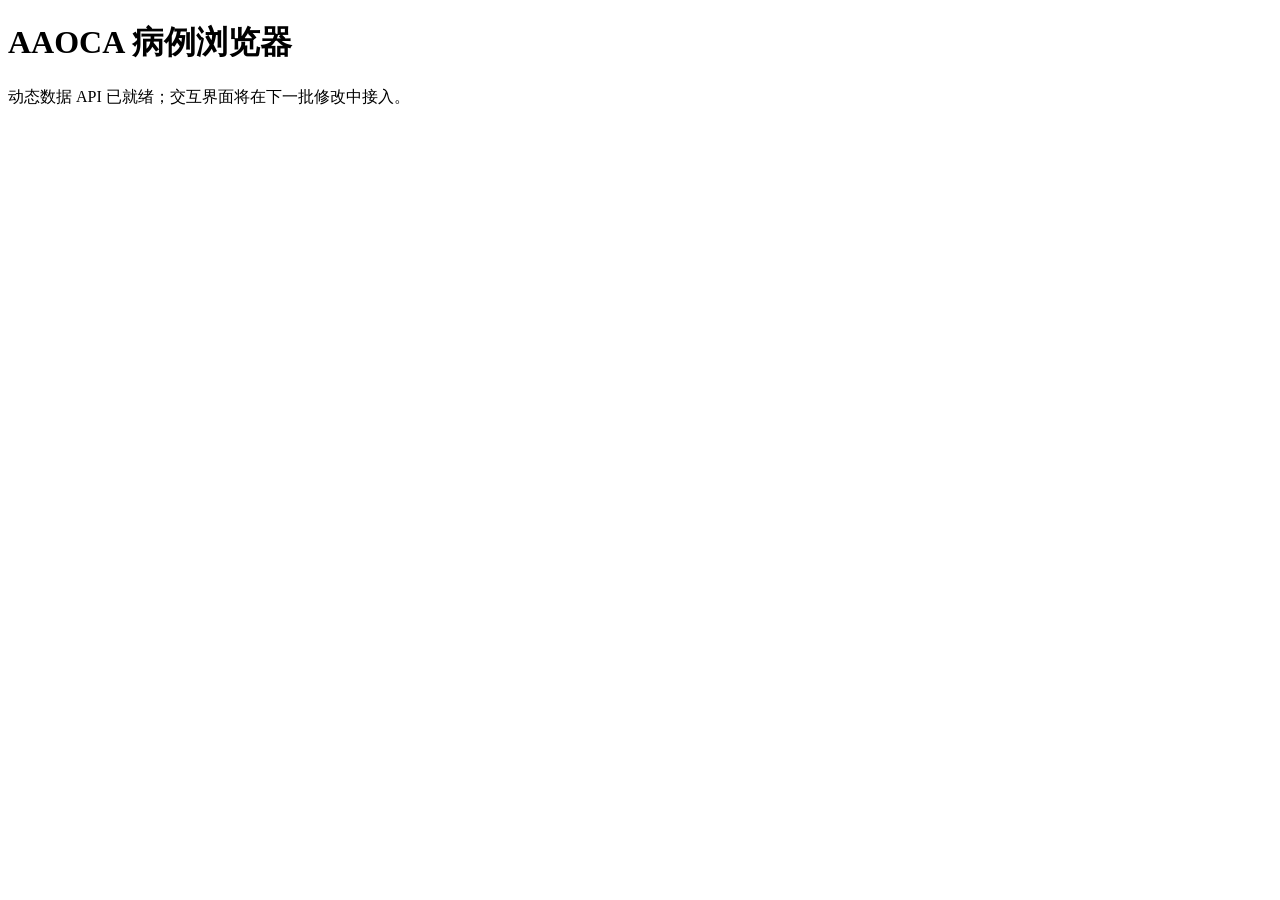
==== case_explorer/static/index.html @ 50148c0f "feat(explorer): add dynamic snapshot API" ====
<!doctype html>
<html lang="zh-CN">
  <head>
    <meta charset="utf-8" />
    <meta name="viewport" content="width=device-width, initial-scale=1" />
    <title>AAOCA 病例浏览器</title>
  </head>
  <body>
    <main>
      <h1>AAOCA 病例浏览器</h1>
      <p>动态数据 API 已就绪；交互界面将在下一批修改中接入。</p>
    </main>
  </body>
</html>
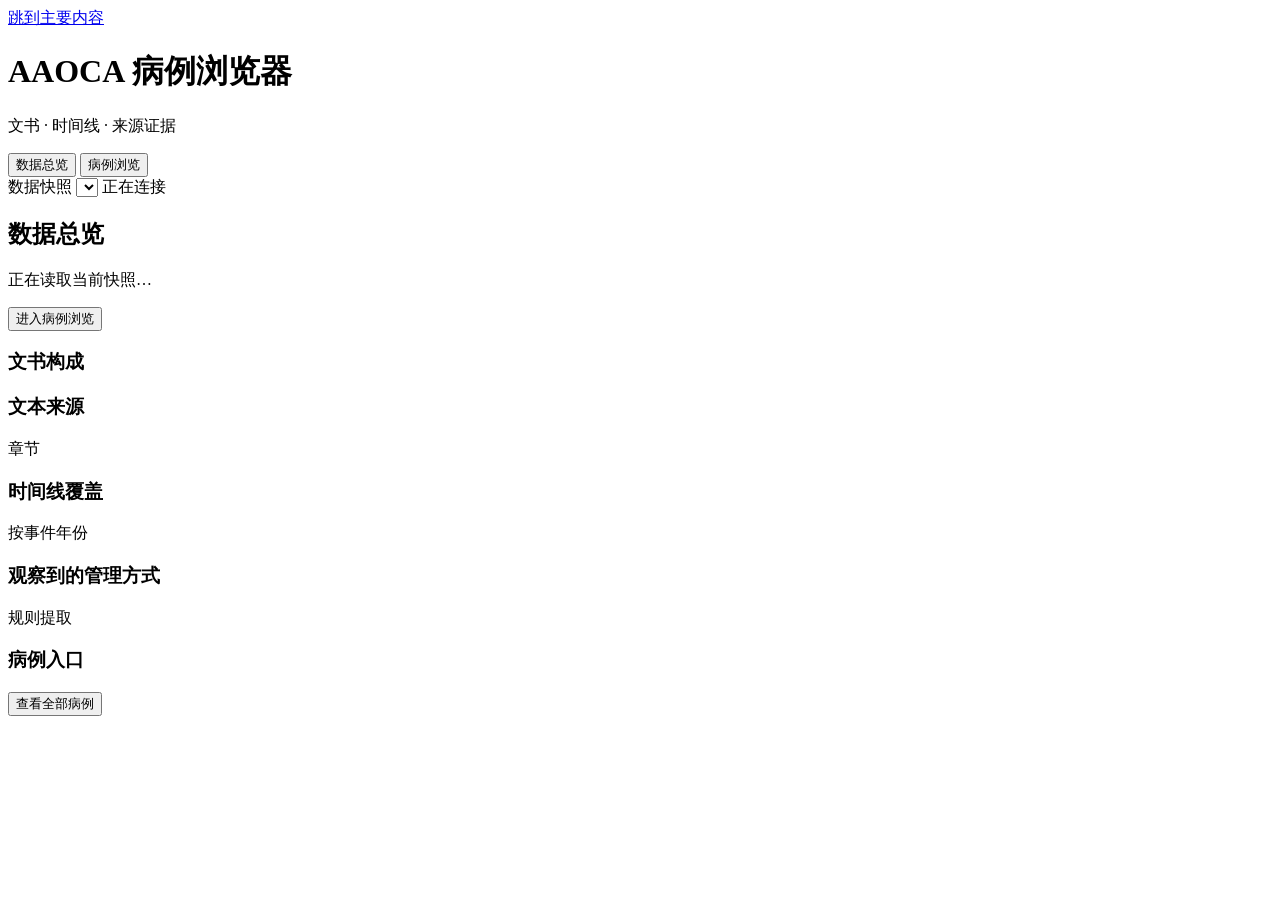
==== commit 4de8c31b: "feat(explorer): add responsive case interface" ====
--- a/case_explorer/static/index.html
+++ b/case_explorer/static/index.html
@@ -4,11 +4,180 @@
     <meta charset="utf-8" />
     <meta name="viewport" content="width=device-width, initial-scale=1" />
     <title>AAOCA 病例浏览器</title>
+    <meta
+      name="description"
+      content="本地只读的 AAOCA 病例文书总览、时间线与来源核查界面"
+    />
+    <link rel="icon" href="/favicon.svg" type="image/svg+xml" />
+    <link rel="stylesheet" href="/styles.css" />
   </head>
   <body>
-    <main>
-      <h1>AAOCA 病例浏览器</h1>
-      <p>动态数据 API 已就绪；交互界面将在下一批修改中接入。</p>
-    </main>
+    <a class="skip-link" href="#main-content">跳到主要内容</a>
+    <div id="app" class="app-shell" aria-busy="true">
+      <header class="topbar">
+        <div class="brand-block">
+          <div class="brand-mark" aria-hidden="true"><span></span><span></span><span></span></div>
+          <div>
+            <h1>AAOCA 病例浏览器</h1>
+            <p>文书 · 时间线 · 来源证据</p>
+          </div>
+        </div>
+
+        <nav class="primary-nav" aria-label="主要视图">
+          <button class="nav-button is-active" type="button" data-view="overview" aria-current="page">
+            数据总览
+          </button>
+          <button class="nav-button" type="button" data-view="cases">病例浏览</button>
+        </nav>
+
+        <div class="run-controls">
+          <label for="run-select">数据快照</label>
+          <select id="run-select" aria-label="选择数据快照"></select>
+          <span id="run-status" class="status-dot" data-tone="loading">正在连接</span>
+        </div>
+      </header>
+
+      <div id="reload-banner" class="reload-banner" role="status" hidden></div>
+
+      <main id="main-content" tabindex="-1">
+        <section id="overview-view" class="view overview-view" aria-labelledby="overview-title">
+          <div class="view-heading">
+            <div>
+              <h2 id="overview-title">数据总览</h2>
+              <p id="overview-subtitle" class="view-description">正在读取当前快照…</p>
+            </div>
+            <button id="open-cohort" class="primary-action" type="button">进入病例浏览</button>
+          </div>
+
+          <div id="metric-grid" class="metric-grid" aria-label="核心数据规模"></div>
+
+          <div class="overview-grid overview-grid--primary">
+            <section class="panel section-composition-panel" aria-labelledby="section-composition-title">
+              <div class="panel-heading">
+                <div>
+                  <h3 id="section-composition-title">文书构成</h3>
+                </div>
+                <span id="section-composition-total" class="panel-total"></span>
+              </div>
+              <div id="section-composition" class="bar-list"></div>
+            </section>
+
+            <section class="panel source-panel" aria-labelledby="source-title">
+              <div class="panel-heading">
+                <div>
+                  <h3 id="source-title">文本来源</h3>
+                </div>
+              </div>
+              <div class="source-layout">
+                <div id="source-donut" class="donut" role="img" aria-label="文本来源构成">
+                  <div class="donut-center"><strong></strong><span>章节</span></div>
+                </div>
+                <div id="source-legend" class="legend-list"></div>
+              </div>
+              <div id="quality-facts" class="quality-facts"></div>
+            </section>
+          </div>
+
+          <div class="overview-grid overview-grid--secondary">
+            <section class="panel timeline-panel" aria-labelledby="timeline-title">
+              <div class="panel-heading">
+                <div>
+                  <h3 id="timeline-title">时间线覆盖</h3>
+                </div>
+                <span class="panel-note">按事件年份</span>
+              </div>
+              <div id="timeline-chart" class="timeline-chart"></div>
+            </section>
+
+            <section id="management-panel" class="panel management-panel" aria-labelledby="management-title">
+              <div class="panel-heading">
+                <div>
+                  <h3 id="management-title">观察到的管理方式</h3>
+                </div>
+                <span class="method-chip">规则提取</span>
+              </div>
+              <div id="management-chart"></div>
+            </section>
+          </div>
+
+          <section class="panel cohort-preview" aria-labelledby="cohort-preview-title">
+            <div class="panel-heading">
+              <div>
+                <h3 id="cohort-preview-title">病例入口</h3>
+              </div>
+              <button id="view-all-cases" class="text-action" type="button">查看全部病例</button>
+            </div>
+            <div id="cohort-preview-list" class="preview-list"></div>
+          </section>
+        </section>
+
+        <section id="cases-view" class="view cases-view" aria-label="病例浏览" hidden>
+          <aside class="cohort-panel" aria-labelledby="cohort-panel-title">
+            <div class="cohort-heading">
+              <div>
+                <p class="eyebrow">Patient cohort</p>
+                <h2 id="cohort-panel-title">病例列表</h2>
+              </div>
+              <span id="cohort-count" class="count-chip">—</span>
+            </div>
+
+            <div class="cohort-filters">
+              <label class="search-field">
+                <span class="sr-only">搜索病例</span>
+                <svg viewBox="0 0 24 24" aria-hidden="true"><path d="m21 21-4.4-4.4m2.4-5.1a7.5 7.5 0 1 1-15 0 7.5 7.5 0 0 1 15 0Z" /></svg>
+                <input id="patient-search" type="search" autocomplete="off" placeholder="搜索患者 ID" />
+              </label>
+              <div class="filter-grid">
+                <label>文书类型<select id="section-type-filter"><option value="">全部类型</option></select></label>
+                <label>解析状态<select id="parse-status-filter"><option value="">全部状态</option></select></label>
+                <label id="management-filter-wrap">管理方式<select id="management-filter"><option value="">全部状态</option></select></label>
+                <label>排序<select id="patient-sort">
+                  <option value="latest_desc">最近记录优先</option>
+                  <option value="sections_desc">文书丰富度</option>
+                  <option value="patient_asc">患者 ID</option>
+                </select></label>
+              </div>
+              <label id="review-filter-wrap" class="check-filter">
+                <input id="review-filter" type="checkbox" />
+                <span>仅看需人工复核</span>
+              </label>
+            </div>
+
+            <div id="patient-list" class="patient-list" aria-live="polite"></div>
+            <button id="load-more" class="load-more" type="button" hidden>加载更多</button>
+          </aside>
+
+          <article id="case-workspace" class="case-workspace" aria-live="polite">
+            <div id="case-empty" class="case-empty">
+              <div class="empty-illustration" aria-hidden="true">
+                <span></span><span></span><span></span>
+              </div>
+              <h2>选择病例</h2>
+            </div>
+            <div id="case-content" hidden>
+              <header id="patient-header" class="patient-header"></header>
+              <nav id="case-tabs" class="case-tabs" aria-label="病例内容">
+                <button type="button" data-case-tab="timeline" class="is-active" aria-current="page">时间线</button>
+                <button type="button" data-case-tab="documents">来源文档</button>
+                <button type="button" data-case-tab="sections">全部章节</button>
+              </nav>
+              <div id="case-tab-content" class="case-tab-content"></div>
+            </div>
+          </article>
+
+          <aside id="section-inspector" class="section-inspector" aria-labelledby="inspector-title">
+            <div id="inspector-empty" class="inspector-empty">
+              <div class="inspector-lines" aria-hidden="true"><i></i><i></i><i></i><i></i></div>
+              <h2 id="inspector-title">选择章节</h2>
+            </div>
+            <div id="inspector-content" hidden></div>
+          </aside>
+          <button id="inspector-backdrop" class="inspector-backdrop" type="button" aria-label="关闭证据查看器" hidden></button>
+        </section>
+      </main>
+
+      <div id="toast" class="toast" role="status" aria-live="polite" hidden></div>
+    </div>
+    <script type="module" src="/app.js"></script>
   </body>
 </html>
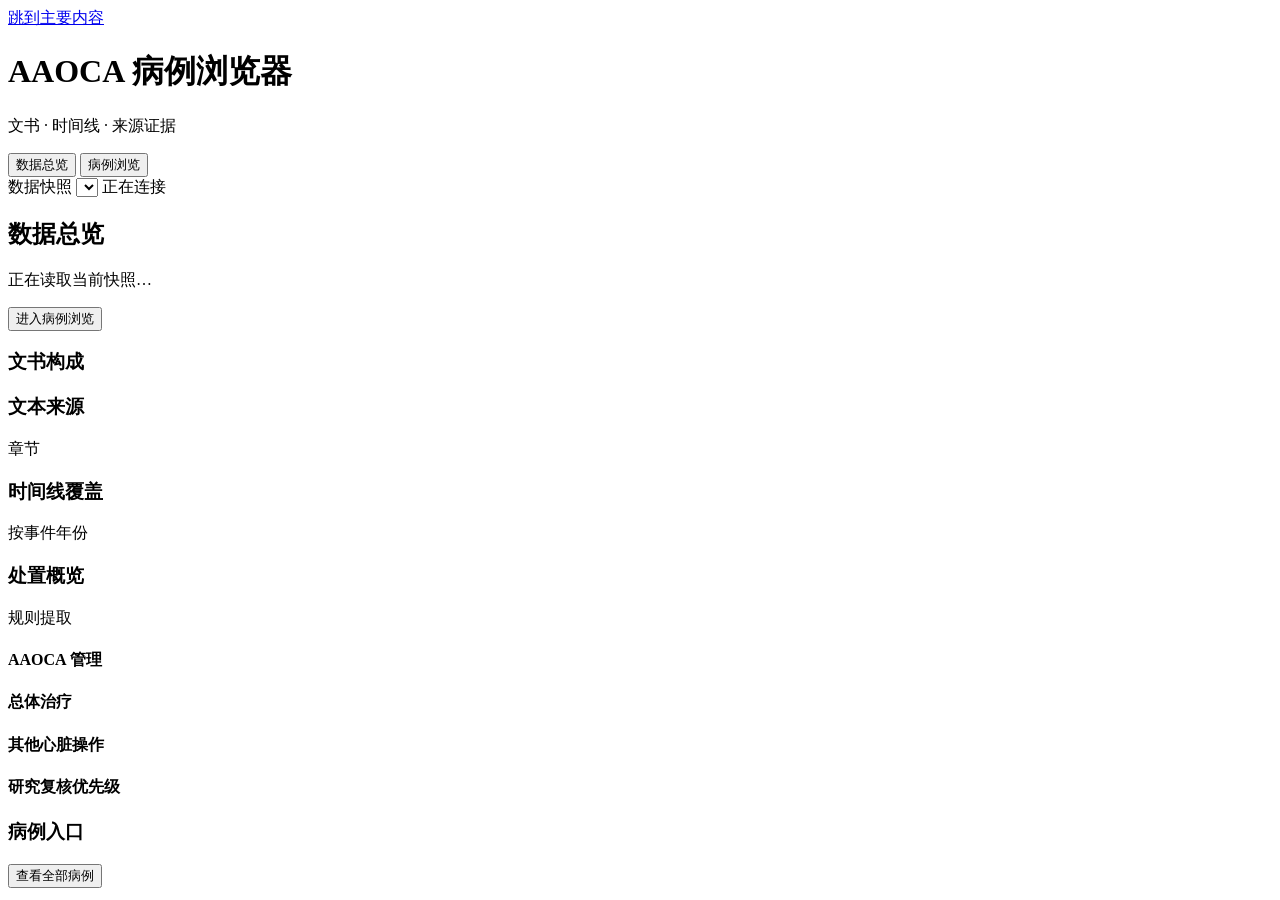
==== commit ecd226bf: "feat(explorer): surface management schema v1.2" ====
--- a/case_explorer/static/index.html
+++ b/case_explorer/static/index.html
@@ -92,11 +92,16 @@
             <section id="management-panel" class="panel management-panel" aria-labelledby="management-title">
               <div class="panel-heading">
                 <div>
-                  <h3 id="management-title">观察到的管理方式</h3>
+                  <h3 id="management-title">处置概览</h3>
                 </div>
-                <span class="method-chip">规则提取</span>
+                <div class="panel-heading-meta"><span id="management-total" class="panel-note"></span><span class="method-chip">规则提取</span></div>
               </div>
-              <div id="management-chart"></div>
+              <div class="management-overview-grid">
+                <div><h4>AAOCA 管理</h4><div id="management-chart"></div></div>
+                <div><h4>总体治疗</h4><div id="overall-treatment-chart"></div></div>
+                <div><h4>其他心脏操作</h4><div id="other-procedure-chart"></div></div>
+                <div><h4>研究复核优先级</h4><div id="review-priority-chart"></div></div>
+              </div>
             </section>
           </div>
 
@@ -115,7 +120,6 @@
           <aside class="cohort-panel" aria-labelledby="cohort-panel-title">
             <div class="cohort-heading">
               <div>
-                <p class="eyebrow">Patient cohort</p>
                 <h2 id="cohort-panel-title">病例列表</h2>
               </div>
               <span id="cohort-count" class="count-chip">—</span>
@@ -130,7 +134,10 @@
               <div class="filter-grid">
                 <label>文书类型<select id="section-type-filter"><option value="">全部类型</option></select></label>
                 <label>解析状态<select id="parse-status-filter"><option value="">全部状态</option></select></label>
-                <label id="management-filter-wrap">管理方式<select id="management-filter"><option value="">全部状态</option></select></label>
+                <label id="management-filter-wrap">AAOCA 管理<select id="management-filter"><option value="">全部状态</option></select></label>
+                <label id="overall-treatment-filter-wrap">总体治疗<select id="overall-treatment-filter"><option value="">全部状态</option></select></label>
+                <label id="other-procedure-filter-wrap">其他心脏操作<select id="other-procedure-filter"><option value="">全部状态</option></select></label>
+                <label id="review-priority-filter-wrap">复核优先级<select id="review-priority-filter"><option value="">全部级别</option></select></label>
                 <label>排序<select id="patient-sort">
                   <option value="latest_desc">最近记录优先</option>
                   <option value="sections_desc">文书丰富度</option>
@@ -139,7 +146,7 @@
               </div>
               <label id="review-filter-wrap" class="check-filter">
                 <input id="review-filter" type="checkbox" />
-                <span>仅看需人工复核</span>
+                <span>仅看需研究复核</span>
               </label>
             </div>
 
@@ -157,6 +164,8 @@
             <div id="case-content" hidden>
               <header id="patient-header" class="patient-header"></header>
               <nav id="case-tabs" class="case-tabs" aria-label="病例内容">
+                <button class="mobile-tab-back" type="button" data-show-cohort aria-label="返回病例列表">←</button>
+                <button id="management-tab-button" type="button" data-case-tab="management" hidden>处置概览</button>
                 <button type="button" data-case-tab="timeline" class="is-active" aria-current="page">时间线</button>
                 <button type="button" data-case-tab="documents">来源文档</button>
                 <button type="button" data-case-tab="sections">全部章节</button>
